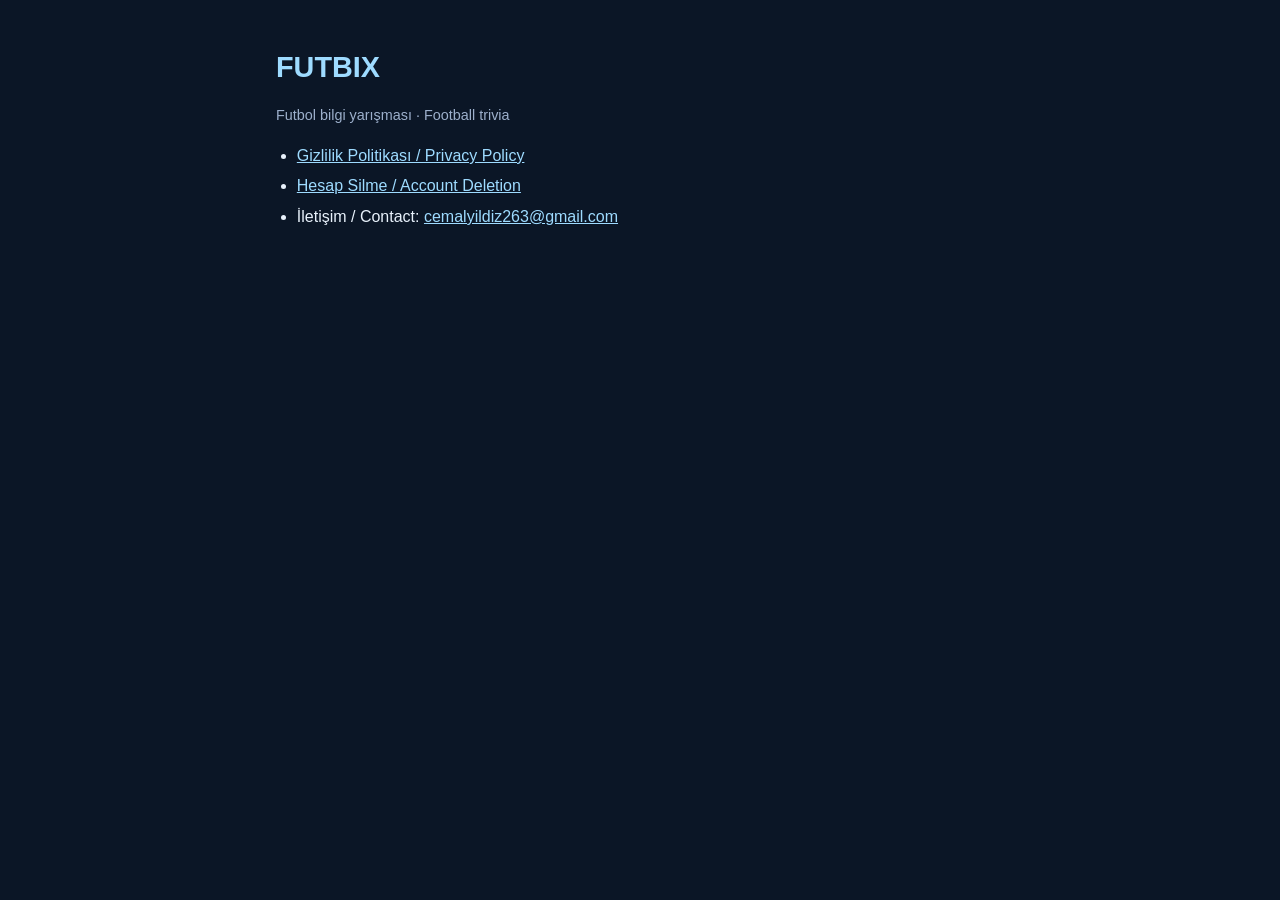
==== index.html @ 4cc218b4 "FUTBIX privacy policy and account deletion pages Co-Authored-By: Claude Opus 5.5 <noreply@anthropic." ====
<!doctype html>
<html lang="tr">
<head>
<meta charset="utf-8">
<meta name="viewport" content="width=device-width, initial-scale=1">
<title>FUTBIX</title>
<link rel="stylesheet" href="style.css">
</head>
<body>
<main>
<h1>FUTBIX</h1>
<p class="meta">Futbol bilgi yarışması · Football trivia</p>
<ul>
<li><a href="privacy.html">Gizlilik Politikası / Privacy Policy</a></li>
<li><a href="delete-account.html">Hesap Silme / Account Deletion</a></li>
<li>İletişim / Contact: <a href="mailto:cemalyildiz263@gmail.com">cemalyildiz263@gmail.com</a></li>
</ul>
</main>
</body>
</html>
---- style.css ----
:root {
  --bg: #0b1626;
  --card: #12233a;
  --text: #e8f1fb;
  --muted: #9db0cc;
  --ice: #9edbff;
  --rule: #24405f;
}
* { box-sizing: border-box; }
body {
  margin: 0;
  background: var(--bg);
  color: var(--text);
  font: 16px/1.6 -apple-system, "Segoe UI", Roboto, Helvetica, Arial, sans-serif;
}
main {
  max-width: 760px;
  margin: 0 auto;
  padding: 32px 16px 64px;
}
h1 { color: var(--ice); font-size: 1.8rem; margin: 0.4em 0 0.2em; }
h2 { font-size: 1.15rem; margin: 1.8em 0 0.4em; }
.meta, .lang { color: var(--muted); font-size: 0.9rem; }
a { color: var(--ice); }
code { background: var(--card); padding: 1px 6px; border-radius: 4px; }
ul, ol { padding-left: 1.3em; }
li { margin: 0.3em 0; }
hr { border: 0; border-top: 1px solid var(--rule); margin: 48px 0; }
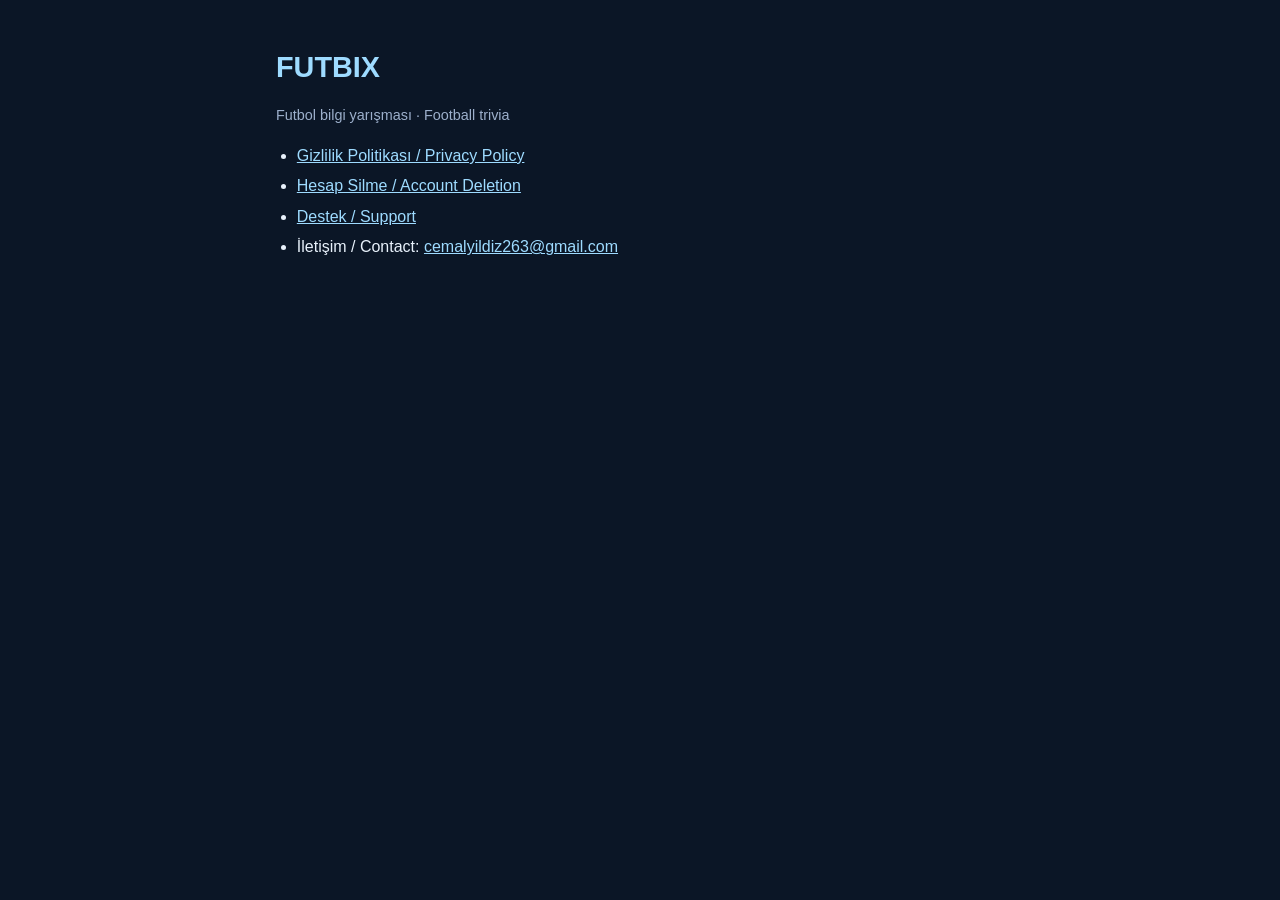
==== commit 4195df01: "Add support page for the App Store listing Co-Authored-By: Claude Sonnet 5.5 <noreply@anthropic.com>" ====
--- a/index.html
+++ b/index.html
@@ -13,6 +13,7 @@
 <ul>
 <li><a href="privacy.html">Gizlilik Politikası / Privacy Policy</a></li>
 <li><a href="delete-account.html">Hesap Silme / Account Deletion</a></li>
+<li><a href="support.html">Destek / Support</a></li>
 <li>İletişim / Contact: <a href="mailto:cemalyildiz263@gmail.com">cemalyildiz263@gmail.com</a></li>
 </ul>
 </main>
